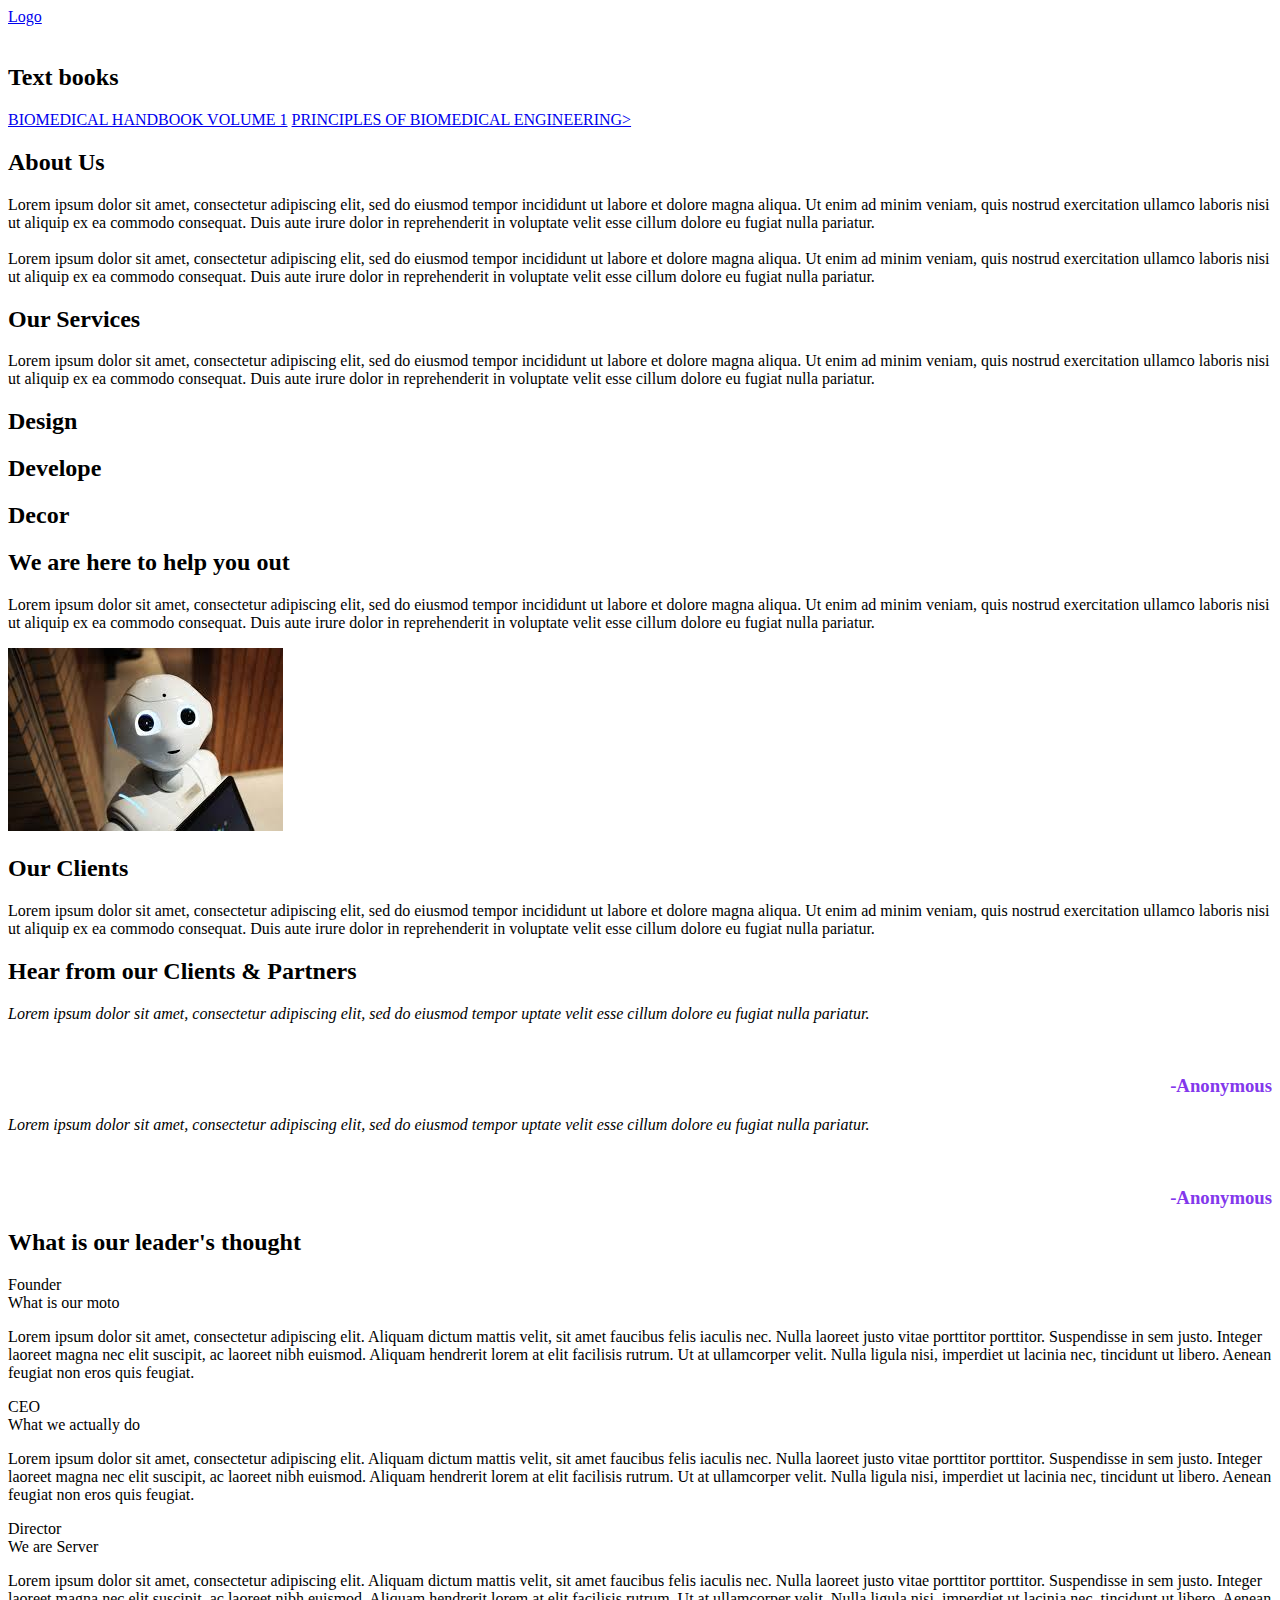
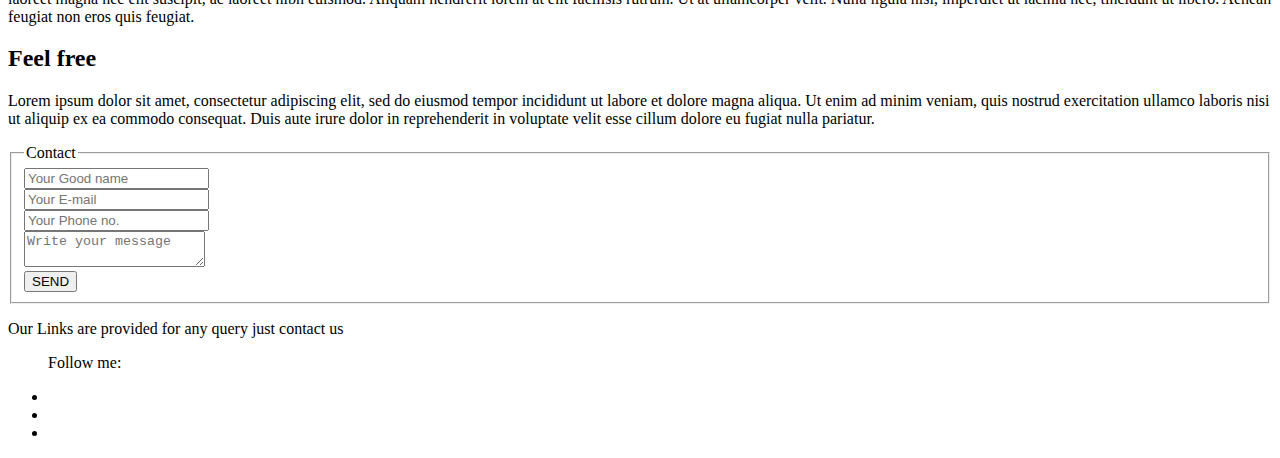
==== index.html @ a78ef7bf "Update index.html" ====
<!DOCTYPE html>
<html>
    <head>
        <title>BIOMEDICAL ENGINEERING - SFRASH</title>
        <meta charset="UTF-8">
    <meta name="viewport" content="width=device-width">
    <script src='https://kit.fontawesome.com/a076d05399.js'></script>
    <link rel="stylesheet" href="https://cdnjs.cloudflare.com/ajax/libs/Swiper/3.4.2/css/swiper.css">
<script src="https://cdnjs.cloudflare.com/ajax/libs/Swiper/3.4.2/js/swiper.min.js"></script>
    </head>
    <body>
         <div id="progress"></div>
    <!-- header -->
    <div class="band">
        <header>
            <a href="#" class="logo">Logo</a>
            <div class="tag"><i class='fas fa-align-justify' style="font-size:32px;color:#fff"></i></div>
        </header>
        <img src="https://images.unsplash.com/photo-1519834785169-98be25ec3f84?ixlib=rb-1.2.1&ixid=eyJhcHBfaWQiOjEyMDd9&w=1000&q=80" alt="">
        <div class="content">
            <h2>Text books</h2>
            <a href="https://engineeranddoctor.weebly.com/uploads/2/1/2/7/21272264/biomedical_engineering__and_design_handbook_vol-1.pdf">BIOMEDICAL HANDBOOK VOLUME 1</a>
            <a href="https://bmegtu.files.wordpress.com/2018/06/principles-of-biomedical-engineering-engineering-in-medicine-amd-biology.pdf">PRINCIPLES OF BIOMEDICAL ENGINEERING></a>
        </div>
    </div>
    <!-- about -->
    <section class="about">
        <div class="content_box">
            <h2 class="head">About Us</h2>
            <p class="txt">Lorem ipsum dolor sit amet, consectetur adipiscing elit, sed do eiusmod tempor incididunt ut labore et dolore magna aliqua. Ut enim ad minim veniam, quis nostrud exercitation ullamco laboris nisi ut aliquip ex ea commodo consequat. Duis aute irure dolor in reprehenderit in voluptate velit esse cillum dolore eu fugiat nulla pariatur.
                <br><br>Lorem ipsum dolor sit amet, consectetur adipiscing elit, sed do eiusmod tempor incididunt ut labore et dolore magna aliqua. Ut enim ad minim veniam, quis nostrud exercitation ullamco laboris nisi ut aliquip ex ea commodo consequat. Duis aute irure dolor in reprehenderit in voluptate velit esse cillum dolore eu fugiat nulla pariatur.
            </p>
        </div>
        <div class="img_box"></div>
    </section>
    <!-- services -->
    <section class="service">
        <h2 class="head">Our Services</h2>
        <p class="txt">Lorem ipsum dolor sit amet, consectetur adipiscing elit, sed do eiusmod tempor incididunt ut labore et dolore magna aliqua. Ut enim ad minim veniam, quis nostrud exercitation ullamco laboris nisi ut aliquip ex ea commodo consequat. Duis aute irure dolor in reprehenderit in voluptate velit esse cillum dolore eu fugiat nulla pariatur.</p>
        <div class="container">
            <div class="service_box">
                <div>
                    <i class='fas fa-palette' style='font-size:75px;max-width: 100px;'></i>
                    <h2>Design</h2>
                </div>
            </div>
                <div class="service_box">
                <div>
                    <i class='fas fa-cogs' style='font-size:75px;max-width: 100px;'></i>
                    <h2>Develope</h2>
                </div>
            </div>
                <div class="service_box">
                <div>
                    <i class='fas fa-paint-brush' style='font-size:75px;max-width: 100px;'></i>
                    <h2>Decor</h2>
                </div>
            </div>
        </div>
    </section>
    <!-- providers -->
    <section class="provide">
        <div class="content_box">
            <h2 class="head">We are here to help you out</h2>
            <p class="txt">Lorem ipsum dolor sit amet, consectetur adipiscing elit, sed do eiusmod tempor incididunt ut labore et dolore magna aliqua. Ut enim ad minim veniam, quis nostrud exercitation ullamco laboris nisi ut aliquip ex ea commodo consequat. Duis aute irure dolor in reprehenderit in voluptate velit esse cillum dolore eu fugiat nulla pariatur.</p>
        </div>
        <div class="img_box">
            <img src="[data-uri]" alt="">
        </div>
    </section>
    <!-- clients -->
    <section class="client">
        <h2 class="head">Our Clients</h2>
        <p class="txt">Lorem ipsum dolor sit amet, consectetur adipiscing elit, sed do eiusmod tempor incididunt ut labore et dolore magna aliqua. Ut enim ad minim veniam, quis nostrud exercitation ullamco laboris nisi ut aliquip ex ea commodo consequat. Duis aute irure dolor in reprehenderit in voluptate velit esse cillum dolore eu fugiat nulla pariatur.</p>
        <div class="img_box">
            <i class='fab fa-facebook-f'></i>
            <i class='fab fa-forumbee'></i>
            <i class='fab fa-google'></i>
            <i class='fab fa-hackerrank'></i>
            <i class='fab fa-xbox'></i>
            <i class='fab fa-phoenix-squadron'></i>
        </div>
    </section>
    <!-- testimonials -->
    <section class="testimonials">
        <h2 class="head">Hear from our Clients & Partners</h2>
        <div class="container">
            <div class="content_box">
                <div>
                    <p style="font-style: italic;">Lorem ipsum dolor sit amet, consectetur adipiscing elit, sed do eiusmod tempor uptate velit esse cillum dolore eu fugiat nulla pariatur.</p><br>
                    <h3 style="width: 100%; text-align: end;font-weight: 800;color: #8338ec;">-Anonymous</h3>
                </div>
            </div>
            <div class="content_box">
                <div>
                    <p style="font-style: italic;">Lorem ipsum dolor sit amet, consectetur adipiscing elit, sed do eiusmod tempor uptate velit esse cillum dolore eu fugiat nulla pariatur.</p><br>
                    <h3 style="width: 100%; text-align: end;font-weight: 800;color: #8338ec;">-Anonymous</h3>
                </div>
            </div>
        </div>
    </section>
    <!-- Leaders -->
    <div class="leader">
        <h2 class="head">What is our leader's thought</h2>
    <div class="swiper-container">
        <div class="parallax-bg" style="background-image:url('https://images.unsplash.com/photo-1478720568477-152d9b164e26?ixlib=rb-1.2.1&ixid=eyJhcHBfaWQiOjEyMDd9&w=1000&q=80')" data-swiper-parallax="-23%"></div>
        <div class="swiper-wrapper">
          <div class="swiper-slide">
            <div class="title" data-swiper-parallax="-300">Founder</div>
            <div class="subtitle" data-swiper-parallax="-200">What is our moto</div>
            <div class="text" data-swiper-parallax="-100">
              <p>Lorem ipsum dolor sit amet, consectetur adipiscing elit. Aliquam dictum mattis velit, sit amet faucibus
                felis iaculis nec. Nulla laoreet justo vitae porttitor porttitor. Suspendisse in sem justo. Integer laoreet
                magna nec elit suscipit, ac laoreet nibh euismod. Aliquam hendrerit lorem at elit facilisis rutrum. Ut at
                ullamcorper velit. Nulla ligula nisi, imperdiet ut lacinia nec, tincidunt ut libero. Aenean feugiat non eros
                quis feugiat.</p>
            </div>
          </div>
          <div class="swiper-slide">
            <div class="title" data-swiper-parallax="-300" data-swiper-parallax-opacity="0">CEO</div>
            <div class="subtitle" data-swiper-parallax="-200">What we actually do</div>
            <div class="text" data-swiper-parallax="-100">
              <p>Lorem ipsum dolor sit amet, consectetur adipiscing elit. Aliquam dictum mattis velit, sit amet faucibus
                felis iaculis nec. Nulla laoreet justo vitae porttitor porttitor. Suspendisse in sem justo. Integer laoreet
                magna nec elit suscipit, ac laoreet nibh euismod. Aliquam hendrerit lorem at elit facilisis rutrum. Ut at
                ullamcorper velit. Nulla ligula nisi, imperdiet ut lacinia nec, tincidunt ut libero. Aenean feugiat non eros
                quis feugiat.</p>
            </div>
          </div>
          <div class="swiper-slide">
            <div class="title" data-swiper-parallax="-300">Director</div>
            <div class="subtitle" data-swiper-parallax="-200">We are Server</div>
            <div class="text" data-swiper-parallax="-100">
              <p>Lorem ipsum dolor sit amet, consectetur adipiscing elit. Aliquam dictum mattis velit, sit amet faucibus
                felis iaculis nec. Nulla laoreet justo vitae porttitor porttitor. Suspendisse in sem justo. Integer laoreet
                magna nec elit suscipit, ac laoreet nibh euismod. Aliquam hendrerit lorem at elit facilisis rutrum. Ut at
                ullamcorper velit. Nulla ligula nisi, imperdiet ut lacinia nec, tincidunt ut libero. Aenean feugiat non eros
                quis feugiat.</p>
            </div>
          </div>
        </div>
        <div class="swiper-pagination swiper-pagination-white"></div>
        <div class="swiper-button-prev swiper-button-white"></div>
        <div class="swiper-button-next swiper-button-white"></div>
      </div>
    </div>
    <!-- contact -->
    <section class="contact">
        <h2 class="head">Feel free</h2>
        <p class="txt">Lorem ipsum dolor sit amet, consectetur adipiscing elit, sed do eiusmod tempor incididunt ut labore et dolore magna aliqua. Ut enim ad minim veniam, quis nostrud exercitation ullamco laboris nisi ut aliquip ex ea commodo consequat. Duis aute irure dolor in reprehenderit in voluptate velit esse cillum dolore eu fugiat nulla pariatur.</p>
    </section>
    <section class="about">
        <div class="content_box background">
            <fieldset class="form">
                <legend>Contact</legend>
                <div class="input_box">
                    <input type="text" name="" placeholder="Your Good name">
                </div>
                <div class="input_box">
                    <input type="email" name="" placeholder="Your E-mail">
                </div>
                <div class="input_box">
                    <input type="number" name="" placeholder="Your Phone no.">
                </div>
                <div class="input_box">
                    <textarea name="" placeholder="Write your message"></textarea>
                </div>
                <div class="input_box">
                    <input type="submit" name="" value="SEND">
                </div>
            </fieldset>
        </div>
        <div class="img_box2"></div>
    </section>
    <!-- footer -->
    <section class="footer">
        <p class="txt">Our Links are provided for any query just contact us</p>
        <ul>
            <p class="txt">Follow me:</p>
            <li><i class='fab fa-facebook-f'></i></li>
            <li><i class='fab fa-twitter'></i></li>
            <li><i class='fab fa-linkedin'></i></li>
        </ul>
    </section>
    <script>
        var swiper = new Swiper('.swiper-container', {
      speed: 600,
      parallax: true,
      pagination: {
        el: '.swiper-pagination',
        clickable: true,
      },
      navigation: {
        nextEl: '.swiper-button-next',
        prevEl: '.swiper-button-prev',
      },
    });
    </script>
    </body>
</html>
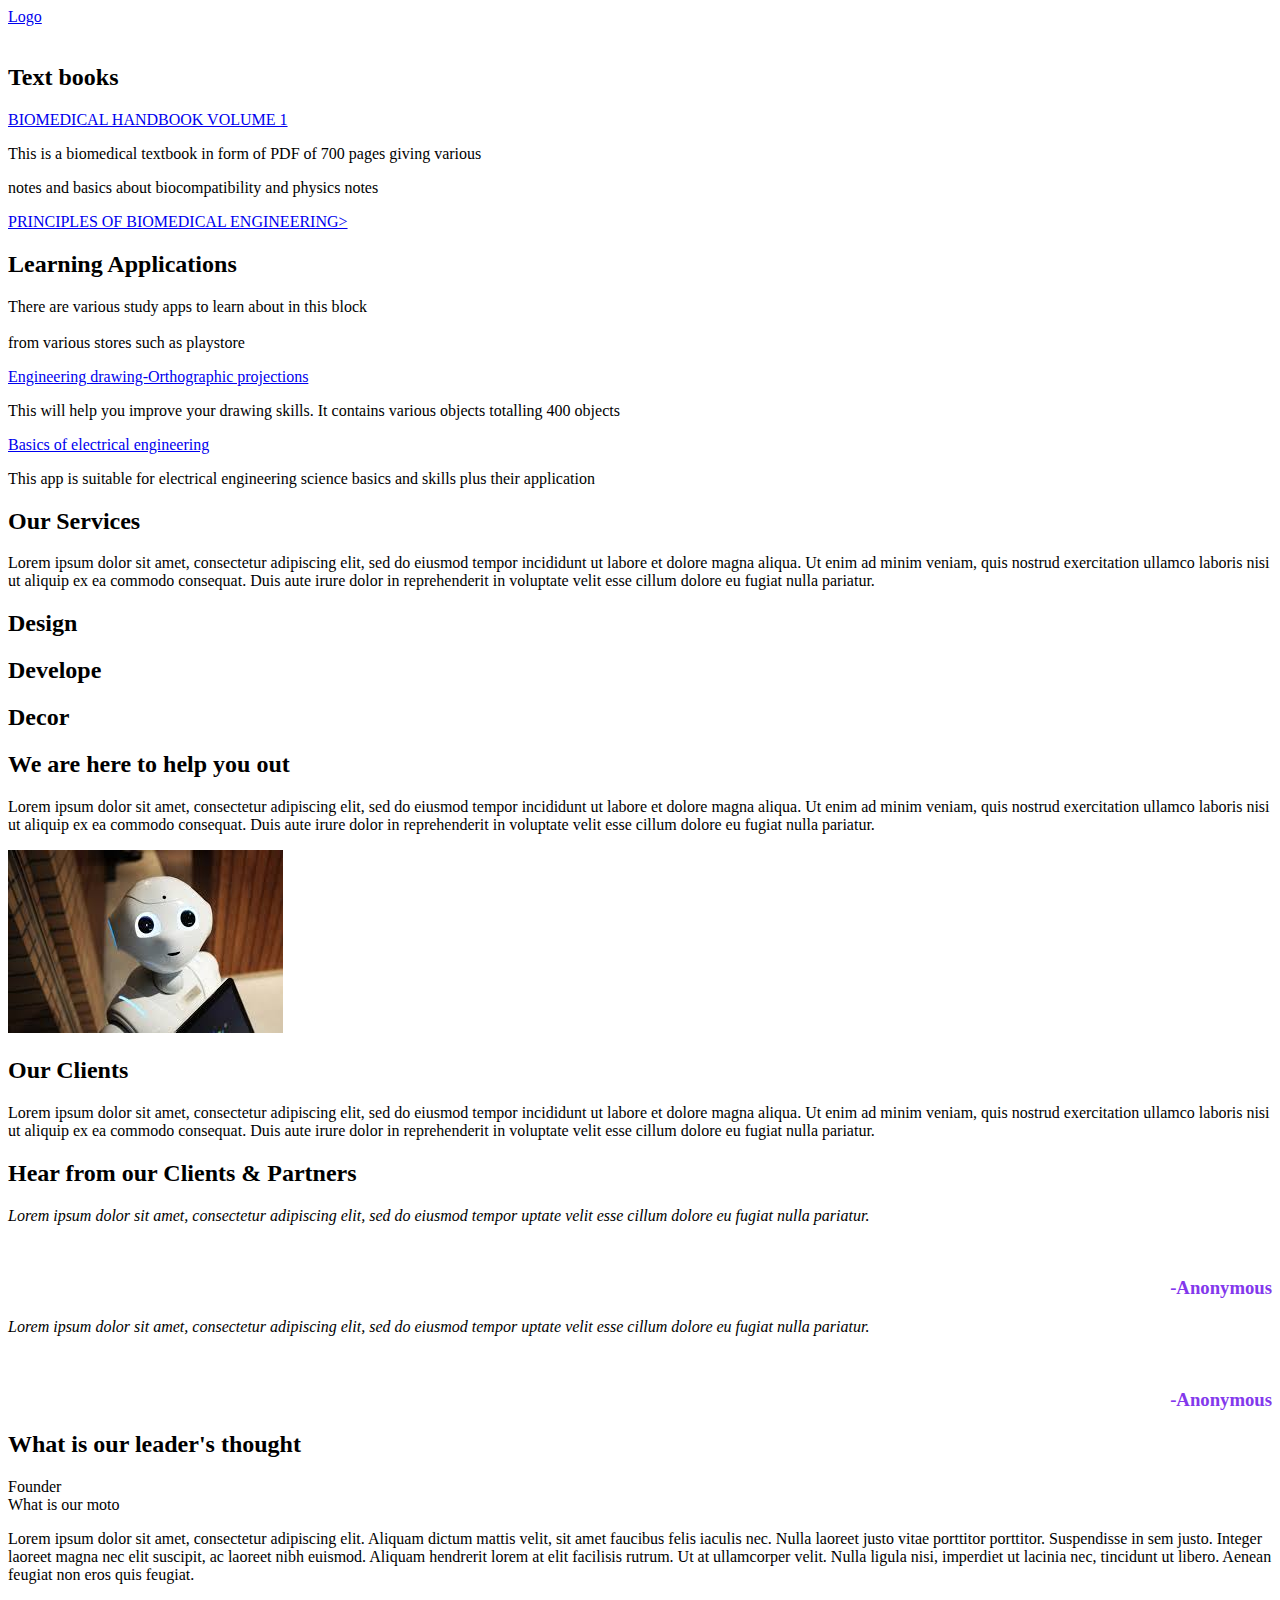
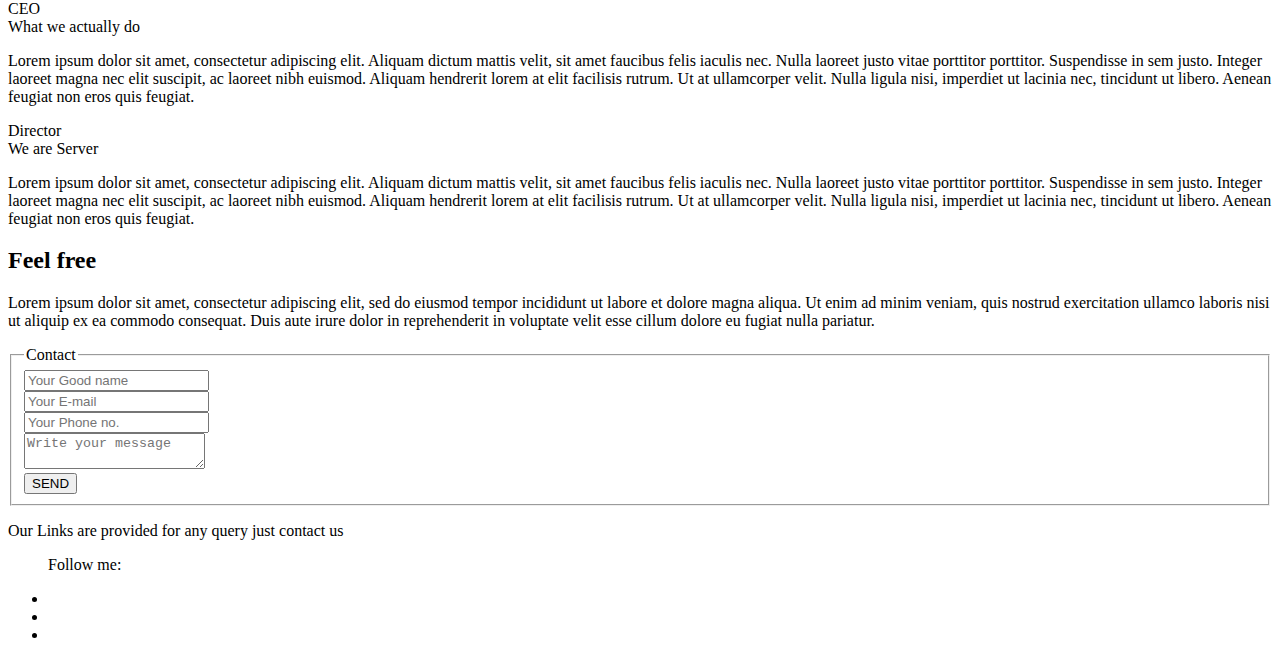
==== commit e281bf2b: "Update index.html" ====
--- a/index.html
+++ b/index.html
@@ -15,23 +15,30 @@
     <!-- header -->
     <div class="band">
         <header>
-            <a href="#" class="logo">Logo</a>
+            <a href="https://i.postimg.cc/3rn3qK68/Biomedical.jpg" class="logo">Logo</a>
             <div class="tag"><i class='fas fa-align-justify' style="font-size:32px;color:#fff"></i></div>
         </header>
         <img src="https://images.unsplash.com/photo-1519834785169-98be25ec3f84?ixlib=rb-1.2.1&ixid=eyJhcHBfaWQiOjEyMDd9&w=1000&q=80" alt="">
         <div class="content">
             <h2>Text books</h2>
             <a href="https://engineeranddoctor.weebly.com/uploads/2/1/2/7/21272264/biomedical_engineering__and_design_handbook_vol-1.pdf">BIOMEDICAL HANDBOOK VOLUME 1</a>
-            <a href="https://bmegtu.files.wordpress.com/2018/06/principles-of-biomedical-engineering-engineering-in-medicine-amd-biology.pdf">PRINCIPLES OF BIOMEDICAL ENGINEERING></a>
+<p>This is a biomedical textbook in form of PDF of 700 pages giving various</p>
+<p>notes and basics about biocompatibility and physics notes</p>
+            <p><a href="https://bmegtu.files.wordpress.com/2018/06/principles-of-biomedical-engineering-engineering-in-medicine-amd-biology.pdf">PRINCIPLES OF BIOMEDICAL ENGINEERING></a></p>
+<It is a simple handbook PDF summarising biomedical engineering basically</p>
         </div>
     </div>
     <!-- about -->
     <section class="about">
         <div class="content_box">
-            <h2 class="head">About Us</h2>
-            <p class="txt">Lorem ipsum dolor sit amet, consectetur adipiscing elit, sed do eiusmod tempor incididunt ut labore et dolore magna aliqua. Ut enim ad minim veniam, quis nostrud exercitation ullamco laboris nisi ut aliquip ex ea commodo consequat. Duis aute irure dolor in reprehenderit in voluptate velit esse cillum dolore eu fugiat nulla pariatur.
-                <br><br>Lorem ipsum dolor sit amet, consectetur adipiscing elit, sed do eiusmod tempor incididunt ut labore et dolore magna aliqua. Ut enim ad minim veniam, quis nostrud exercitation ullamco laboris nisi ut aliquip ex ea commodo consequat. Duis aute irure dolor in reprehenderit in voluptate velit esse cillum dolore eu fugiat nulla pariatur.
+            <h2 class="head">Learning Applications</h2>
+            <p class="txt">There are various study apps to learn about in this block
+                <br><br>from various stores such as playstore
             </p>
+               <a href="https://play.google.com/store/apps/details?id=io.kodular.psuprasri.ED1">Engineering drawing-Orthographic projections</a>
+             <p>This will help you improve your drawing skills. It contains various objects totalling 400 objects</p>
+               <a href="https://play.google.com/store/apps/details?id=mmy.first.myapplication433">Basics of electrical engineering</a>
+             <p>This app is suitable for electrical engineering science basics and skills plus their application</p>
         </div>
         <div class="img_box"></div>
     </section>
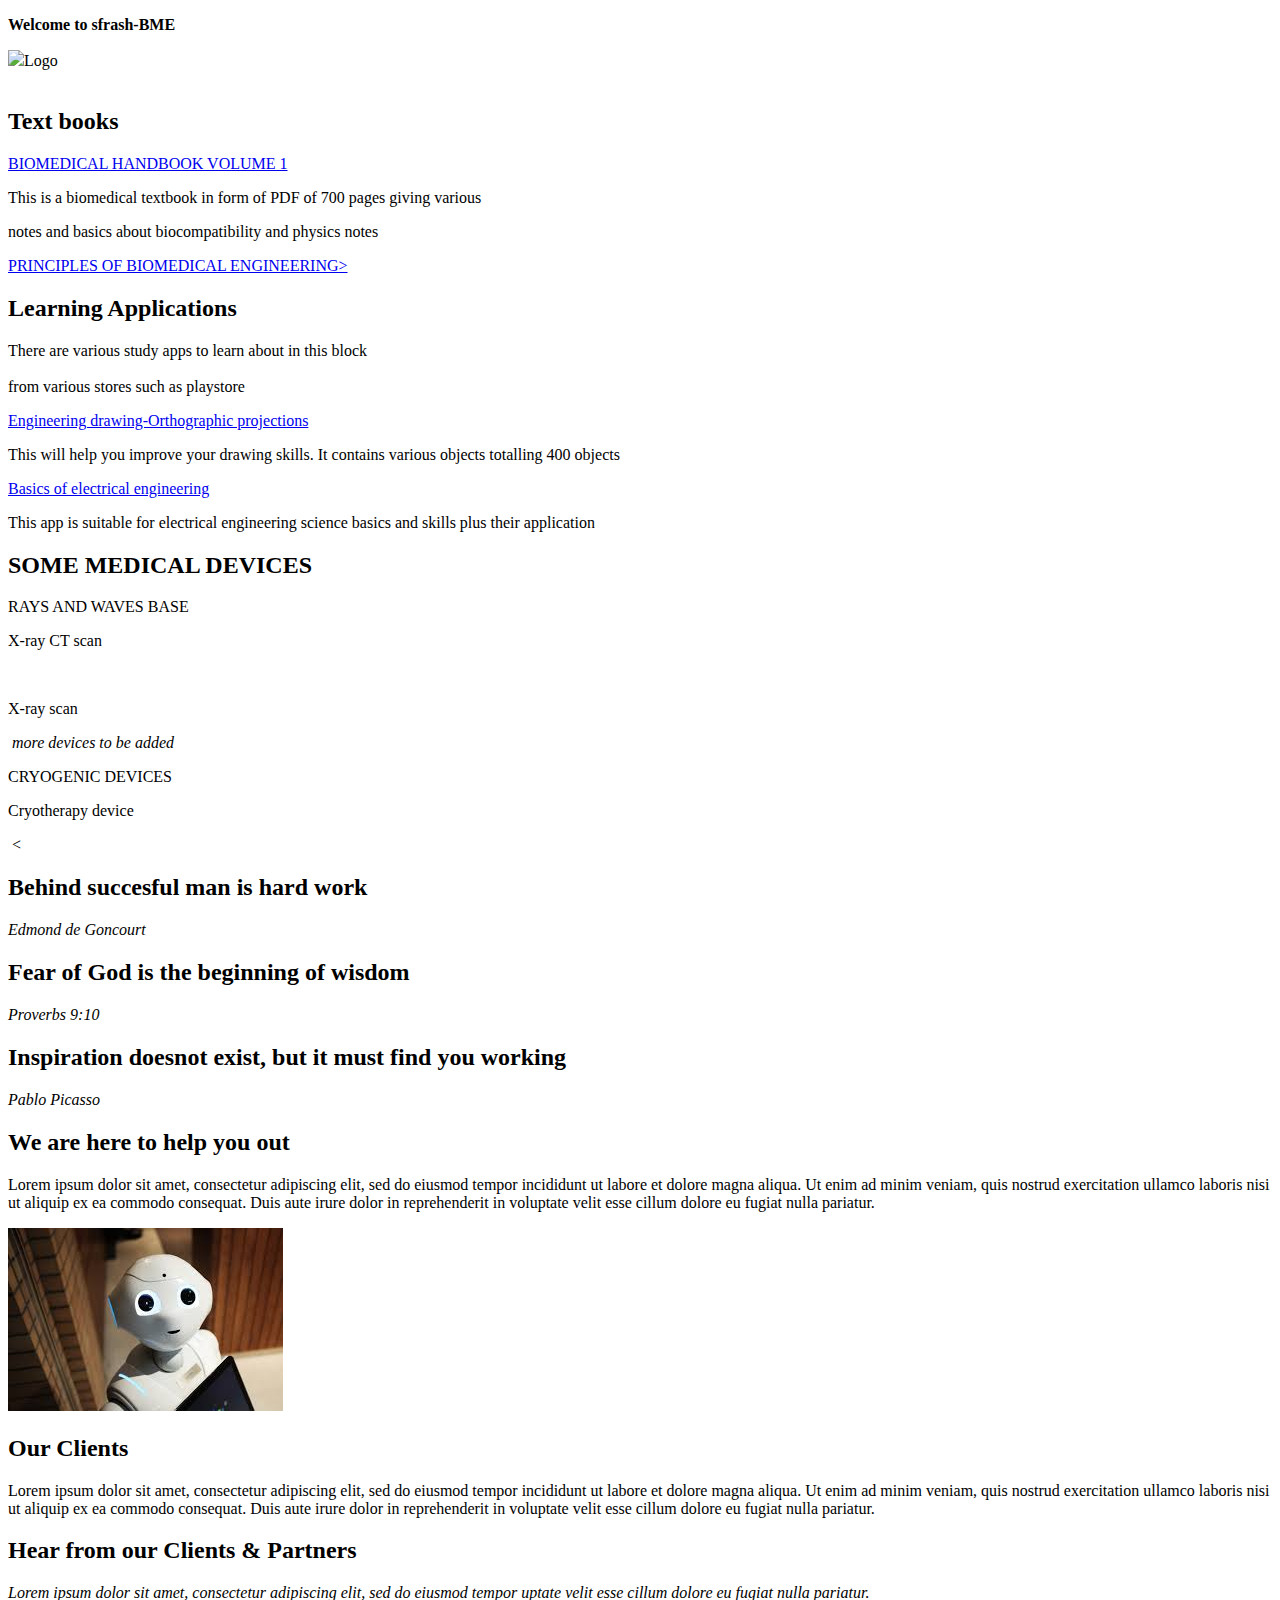
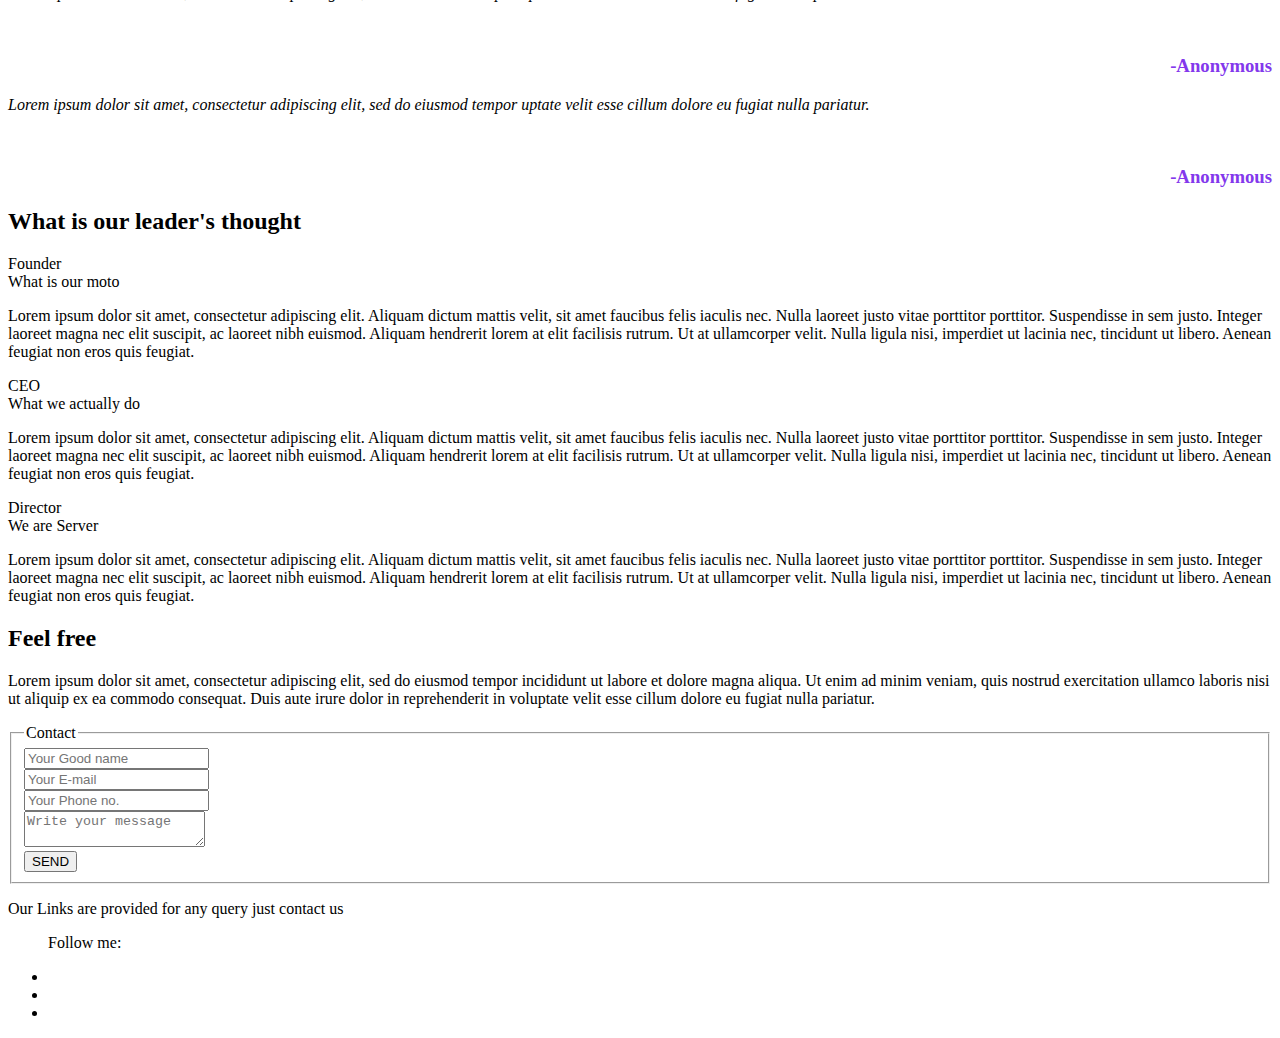
==== commit 72a09b44: "Update index.html" ====
--- a/index.html
+++ b/index.html
@@ -11,11 +11,12 @@
 <script src="https://cdnjs.cloudflare.com/ajax/libs/Swiper/3.4.2/js/swiper.min.js"></script>
     </head>
     <body>
+<p><strong>Welcome to sfrash-BME</strong></p>
          <div id="progress"></div>
     <!-- header -->
     <div class="band">
         <header>
-            <a href="https://i.postimg.cc/3rn3qK68/Biomedical.jpg" class="logo">Logo</a>
+            <img src="https://i.postimg.cc/3rn3qK68/Biomedical.jpg" class="logo">Logo</a>
             <div class="tag"><i class='fas fa-align-justify' style="font-size:32px;color:#fff"></i></div>
         </header>
         <img src="https://images.unsplash.com/photo-1519834785169-98be25ec3f84?ixlib=rb-1.2.1&ixid=eyJhcHBfaWQiOjEyMDd9&w=1000&q=80" alt="">
@@ -44,25 +45,37 @@
     </section>
     <!-- services -->
     <section class="service">
-        <h2 class="head">Our Services</h2>
-        <p class="txt">Lorem ipsum dolor sit amet, consectetur adipiscing elit, sed do eiusmod tempor incididunt ut labore et dolore magna aliqua. Ut enim ad minim veniam, quis nostrud exercitation ullamco laboris nisi ut aliquip ex ea commodo consequat. Duis aute irure dolor in reprehenderit in voluptate velit esse cillum dolore eu fugiat nulla pariatur.</p>
+        <h2 class="head">SOME MEDICAL DEVICES</h2>
+        <p>RAYS AND WAVES BASE</p>
+      <p>X-ray CT scan</p>
+      <img src="https://i.postimg.cc/Yqt2ypxX/CT.jpg" alt="">
+      <p>X-ray scan</p>
+      <img src="https://i.postimg.cc/mgNYW2xt/X-ray.png" alt="">
+      <i>more devices to be added</I>
+        <p>CRYOGENIC DEVICES</p>
+      <p>Cryotherapy device</p>
+      <img src="https://i.postimg.cc/C1jwRrj1/cryo.jpg" alt="">
+<
         <div class="container">
             <div class="service_box">
                 <div>
                     <i class='fas fa-palette' style='font-size:75px;max-width: 100px;'></i>
-                    <h2>Design</h2>
+                    <h2>Behind succesful man is hard work</h2>
+                       <i>Edmond de Goncourt</i>
                 </div>
             </div>
                 <div class="service_box">
                 <div>
                     <i class='fas fa-cogs' style='font-size:75px;max-width: 100px;'></i>
-                    <h2>Develope</h2>
+                    <h2>Fear of God is the beginning of wisdom</h2>
+                    <i>Proverbs 9:10</i>
                 </div>
             </div>
                 <div class="service_box">
                 <div>
                     <i class='fas fa-paint-brush' style='font-size:75px;max-width: 100px;'></i>
-                    <h2>Decor</h2>
+                    <h2>Inspiration doesnot exist, but it must find you working</h2>
+                    <i>Pablo Picasso</i>
                 </div>
             </div>
         </div>
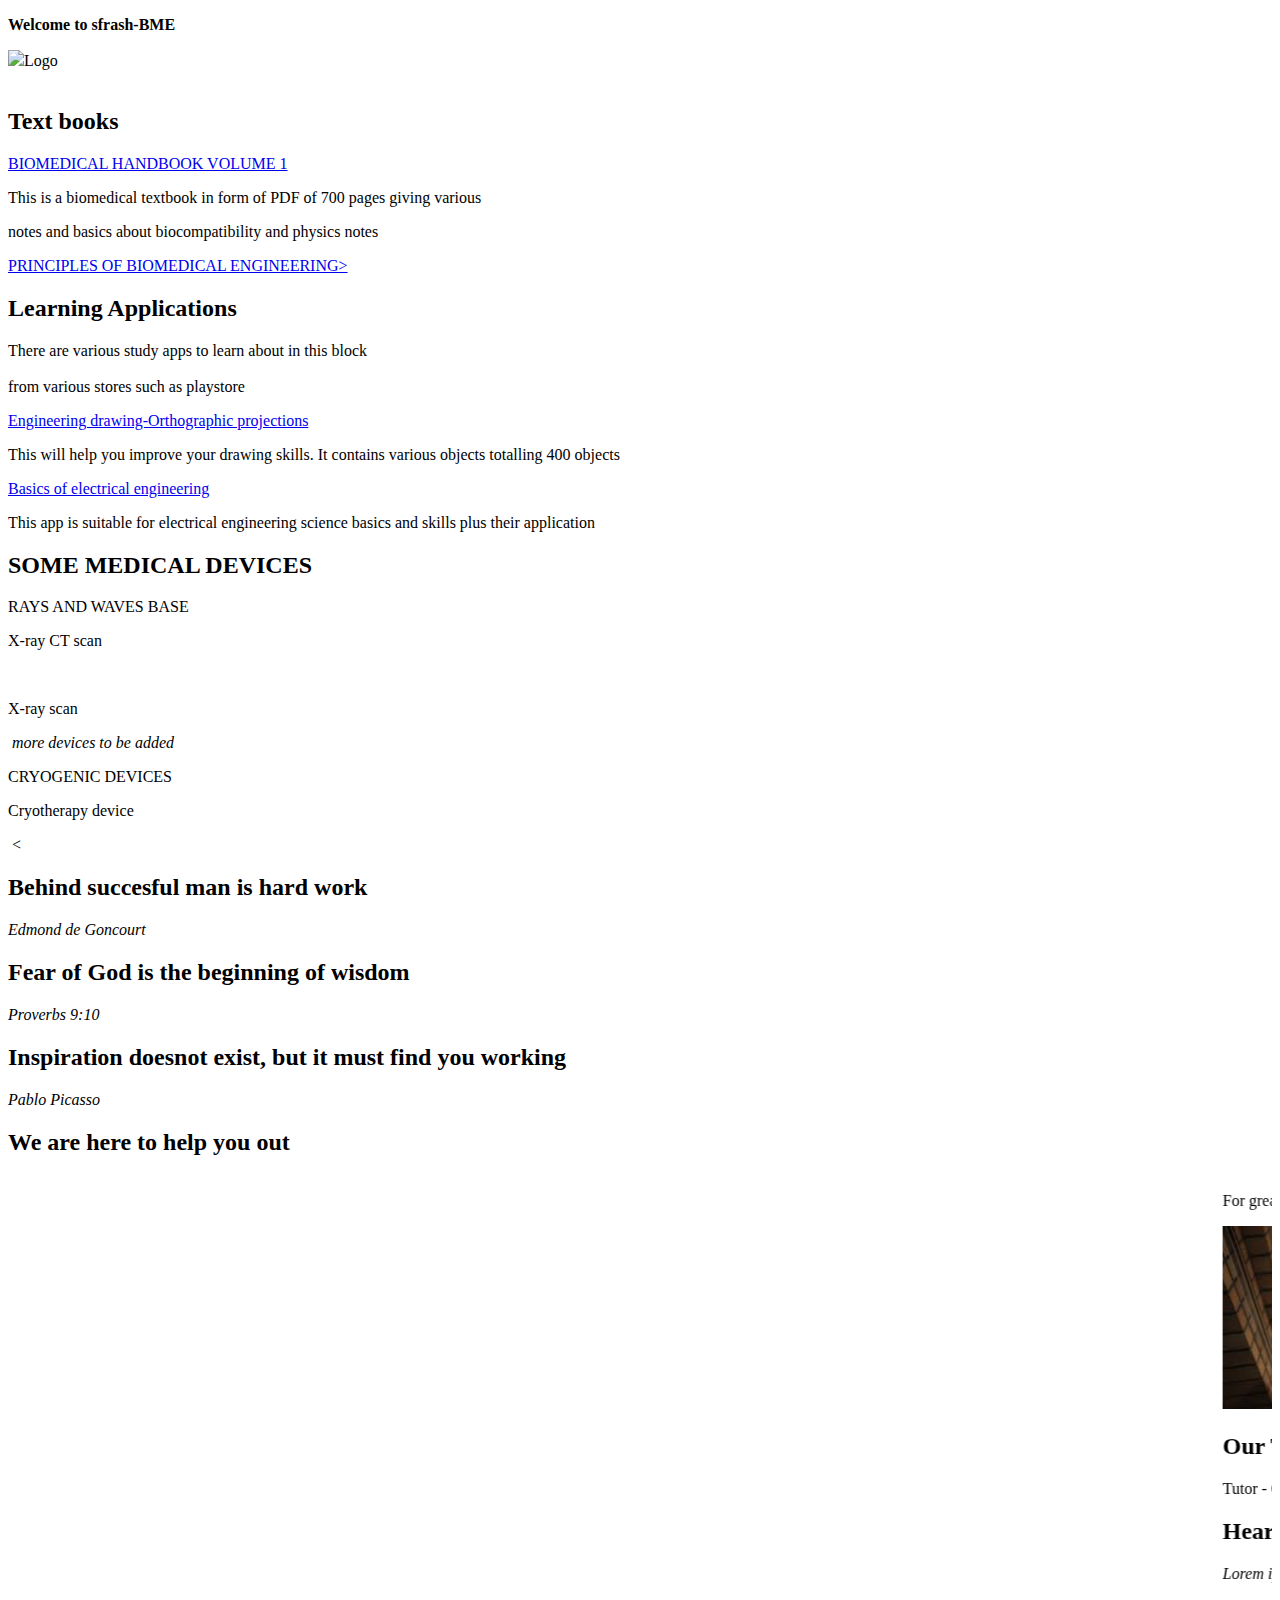
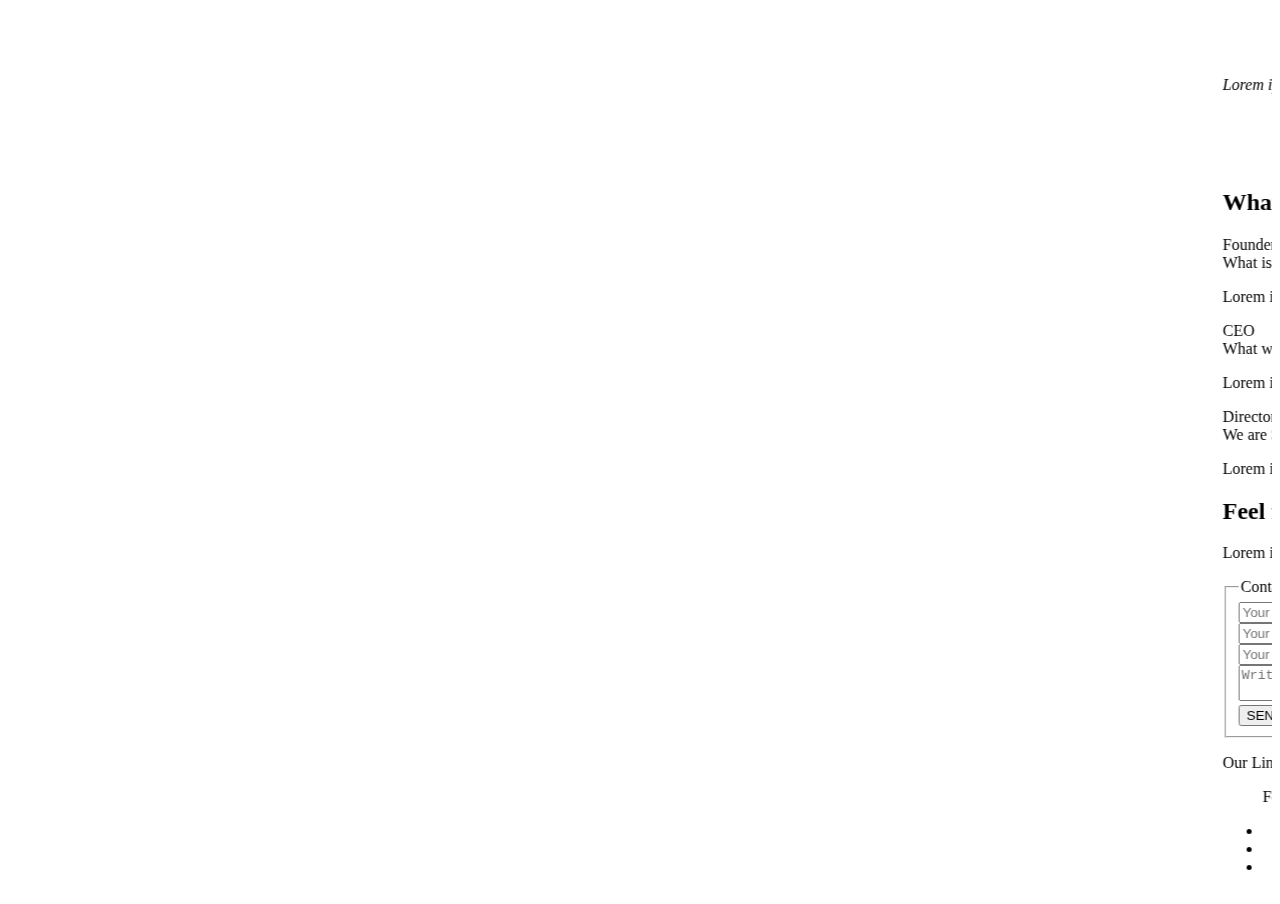
==== commit c06f1bb2: "Update index.html" ====
--- a/index.html
+++ b/index.html
@@ -84,7 +84,8 @@
     <section class="provide">
         <div class="content_box">
             <h2 class="head">We are here to help you out</h2>
-            <p class="txt">Lorem ipsum dolor sit amet, consectetur adipiscing elit, sed do eiusmod tempor incididunt ut labore et dolore magna aliqua. Ut enim ad minim veniam, quis nostrud exercitation ullamco laboris nisi ut aliquip ex ea commodo consequat. Duis aute irure dolor in reprehenderit in voluptate velit esse cillum dolore eu fugiat nulla pariatur.</p>
+            <marquee emmanuelomongo@gmail.com />
+            <p>For great and more help, checkout the email scrolling above</p>
         </div>
         <div class="img_box">
             <img src="[data-uri]" alt="">
@@ -92,8 +93,8 @@
     </section>
     <!-- clients -->
     <section class="client">
-        <h2 class="head">Our Clients</h2>
-        <p class="txt">Lorem ipsum dolor sit amet, consectetur adipiscing elit, sed do eiusmod tempor incididunt ut labore et dolore magna aliqua. Ut enim ad minim veniam, quis nostrud exercitation ullamco laboris nisi ut aliquip ex ea commodo consequat. Duis aute irure dolor in reprehenderit in voluptate velit esse cillum dolore eu fugiat nulla pariatur.</p>
+        <h2 class="head">Our Tutors</h2>
+        <p class="txt">Tutor - Contact</p>
         <div class="img_box">
             <i class='fab fa-facebook-f'></i>
             <i class='fab fa-forumbee'></i>
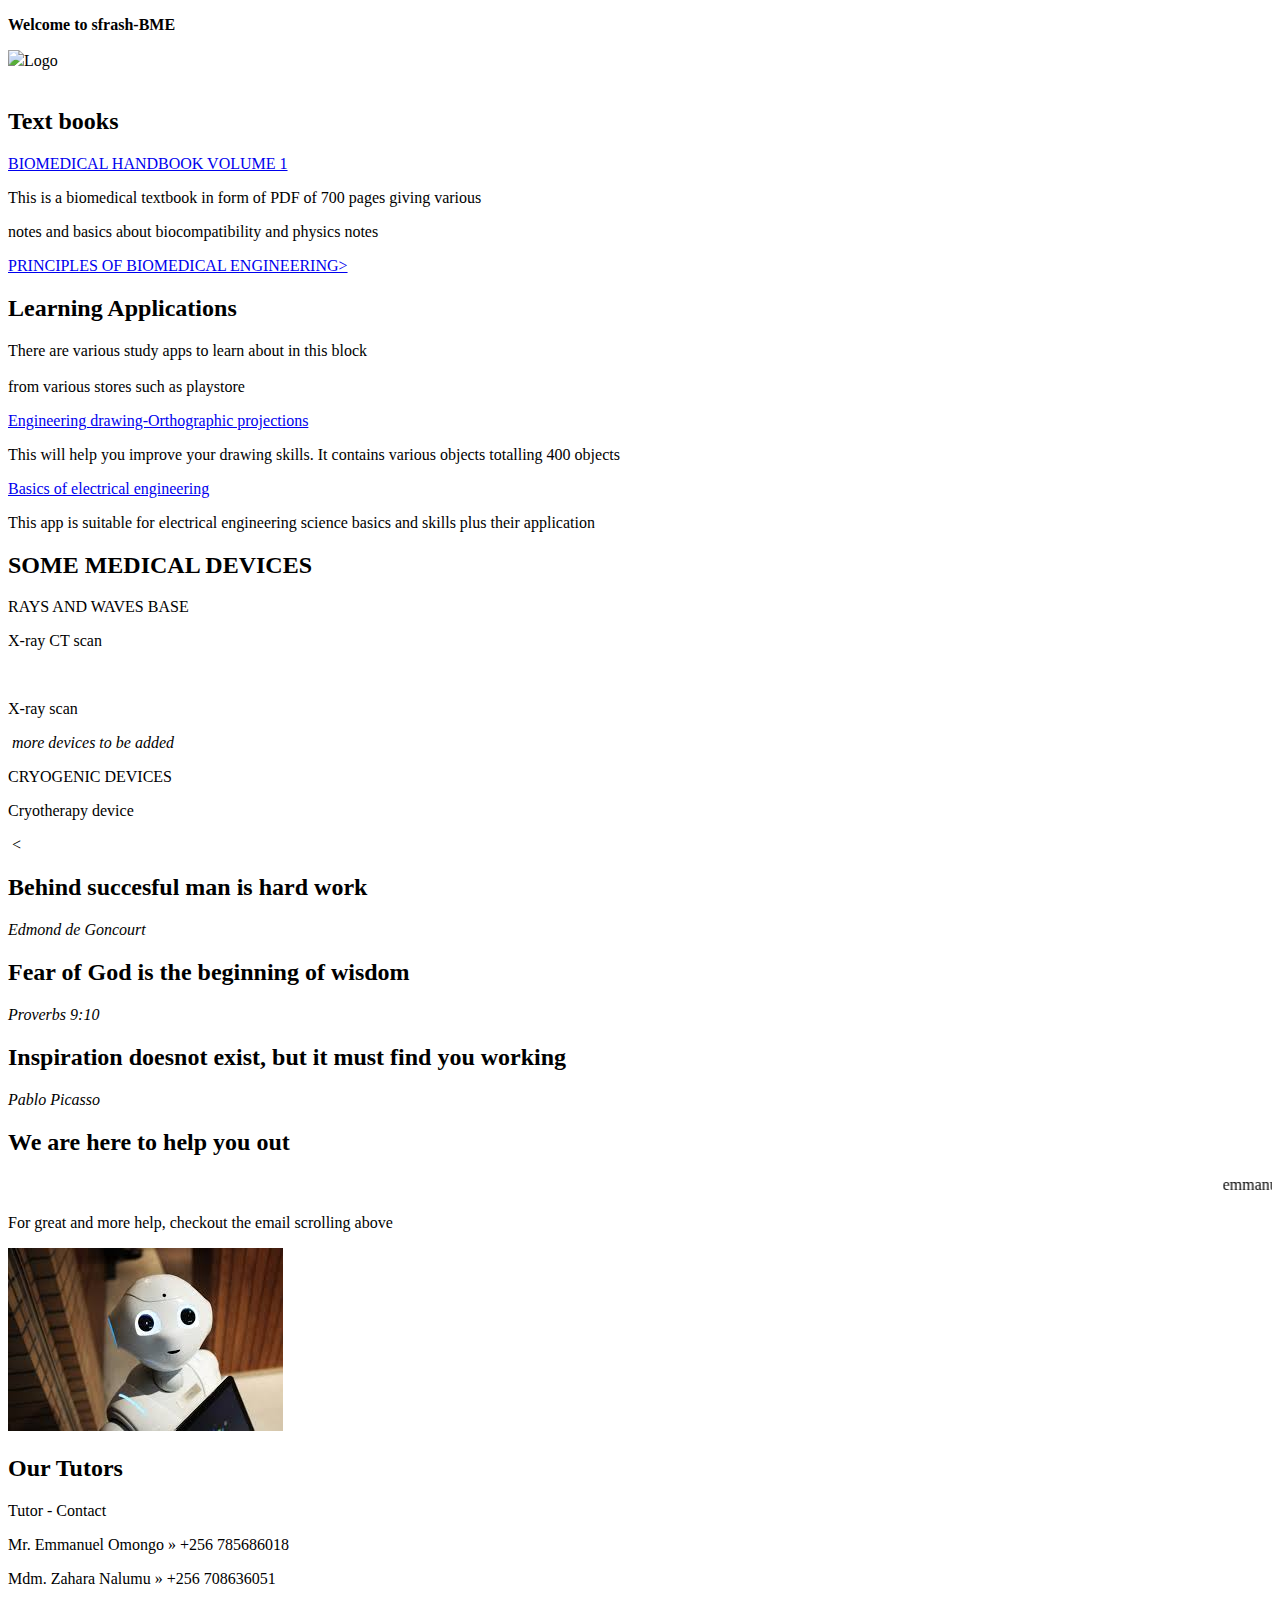
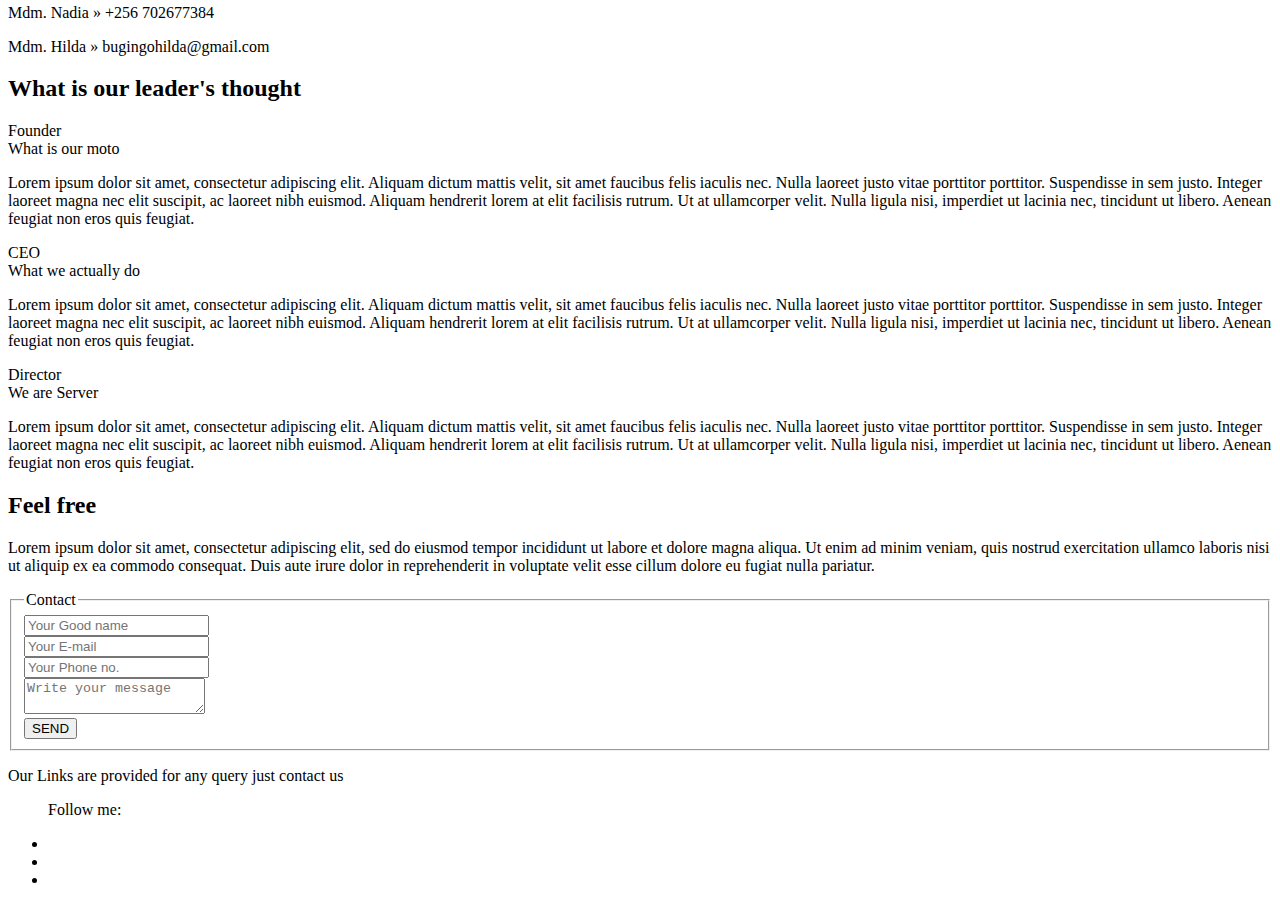
==== commit 58251f56: "Update index.html" ====
--- a/index.html
+++ b/index.html
@@ -84,7 +84,7 @@
     <section class="provide">
         <div class="content_box">
             <h2 class="head">We are here to help you out</h2>
-            <marquee emmanuelomongo@gmail.com />
+            <marquee>emmanuelomongo@gmail.com</marquee>
             <p>For great and more help, checkout the email scrolling above</p>
         </div>
         <div class="img_box">
@@ -95,33 +95,14 @@
     <section class="client">
         <h2 class="head">Our Tutors</h2>
         <p class="txt">Tutor - Contact</p>
-        <div class="img_box">
-            <i class='fab fa-facebook-f'></i>
-            <i class='fab fa-forumbee'></i>
-            <i class='fab fa-google'></i>
-            <i class='fab fa-hackerrank'></i>
-            <i class='fab fa-xbox'></i>
-            <i class='fab fa-phoenix-squadron'></i>
-        </div>
-    </section>
-    <!-- testimonials -->
-    <section class="testimonials">
-        <h2 class="head">Hear from our Clients & Partners</h2>
-        <div class="container">
-            <div class="content_box">
-                <div>
-                    <p style="font-style: italic;">Lorem ipsum dolor sit amet, consectetur adipiscing elit, sed do eiusmod tempor uptate velit esse cillum dolore eu fugiat nulla pariatur.</p><br>
-                    <h3 style="width: 100%; text-align: end;font-weight: 800;color: #8338ec;">-Anonymous</h3>
-                </div>
-            </div>
-            <div class="content_box">
-                <div>
-                    <p style="font-style: italic;">Lorem ipsum dolor sit amet, consectetur adipiscing elit, sed do eiusmod tempor uptate velit esse cillum dolore eu fugiat nulla pariatur.</p><br>
-                    <h3 style="width: 100%; text-align: end;font-weight: 800;color: #8338ec;">-Anonymous</h3>
-                </div>
-            </div>
-        </div>
-    </section>
+        <p>Mr. Emmanuel Omongo » +256 785686018</p>
+        <p>Mdm. Zahara Nalumu » +256 708636051</p>
+        <p>Mdm. Nadia » +256 702677384</p>
+        <p>Mdm. Hilda » bugingohilda@gmail.com</p>
+            
+    </section>
+    
+            
     <!-- Leaders -->
     <div class="leader">
         <h2 class="head">What is our leader's thought</h2>
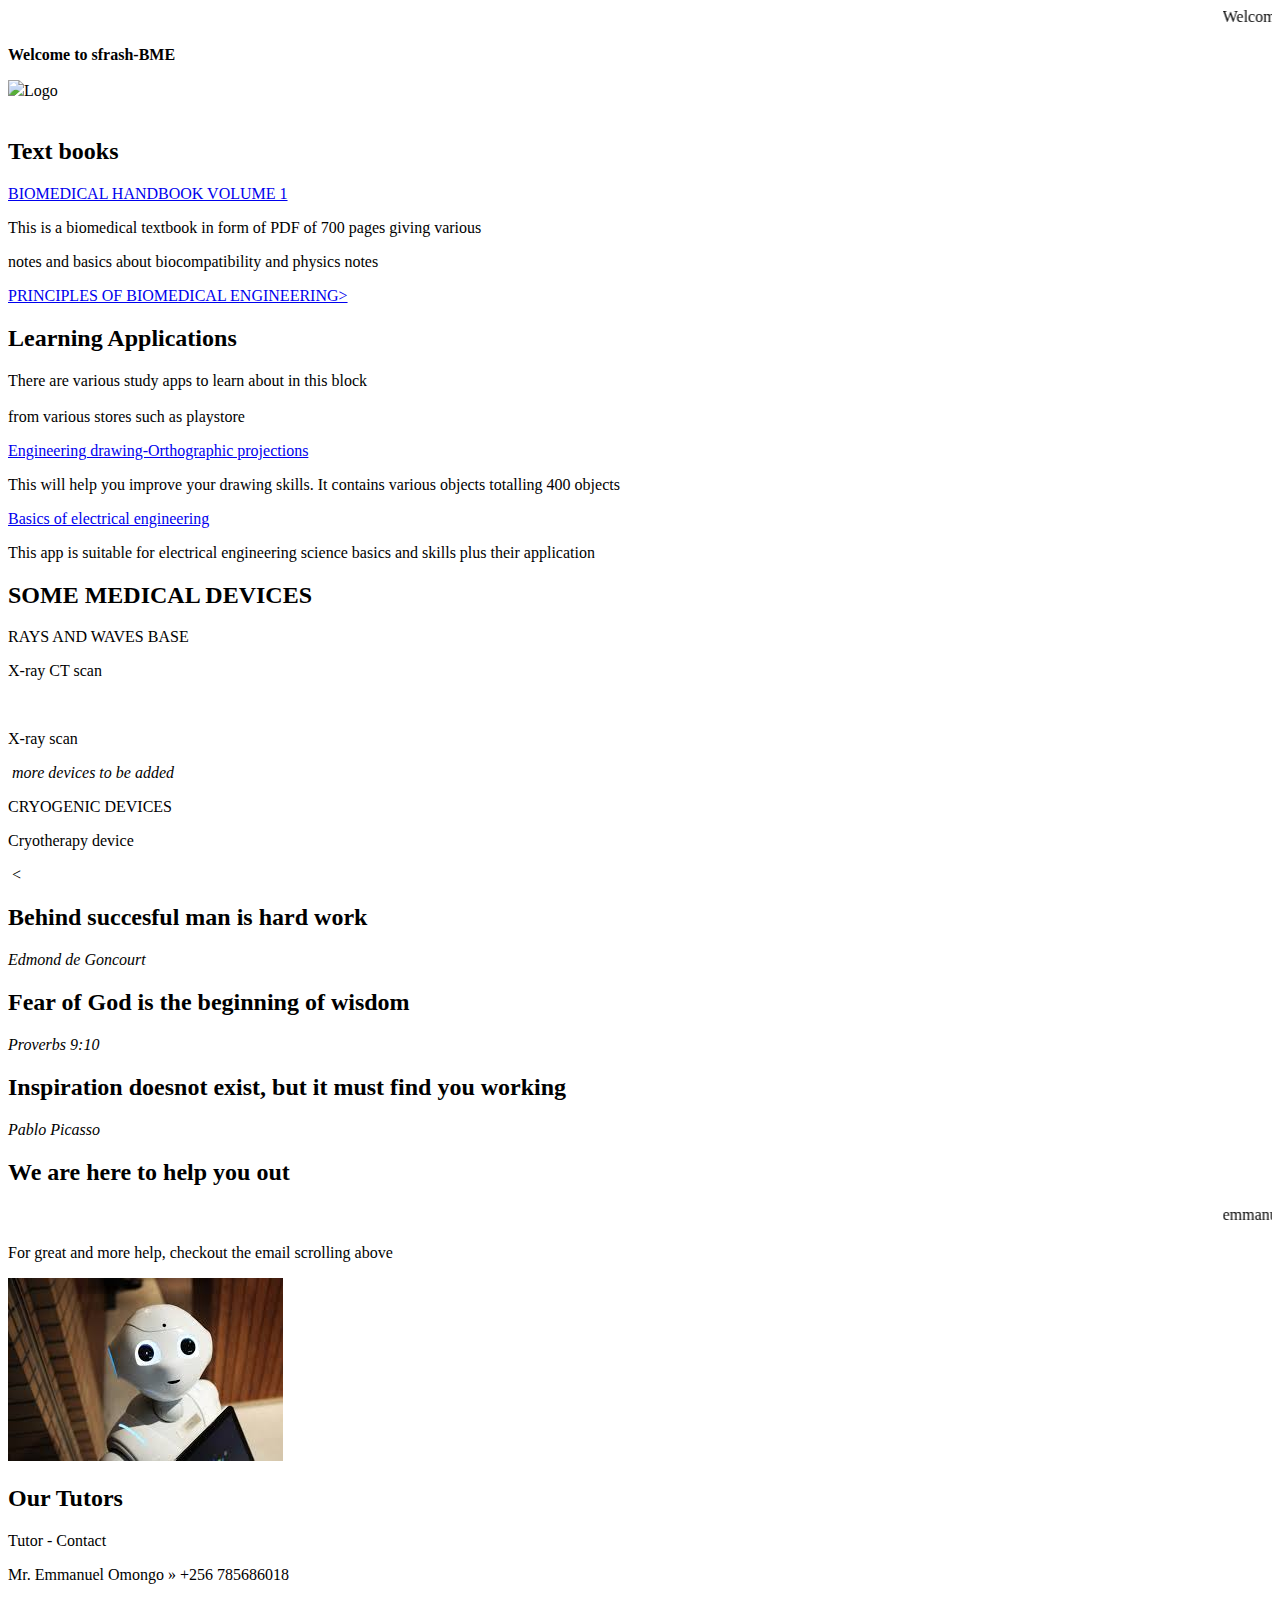
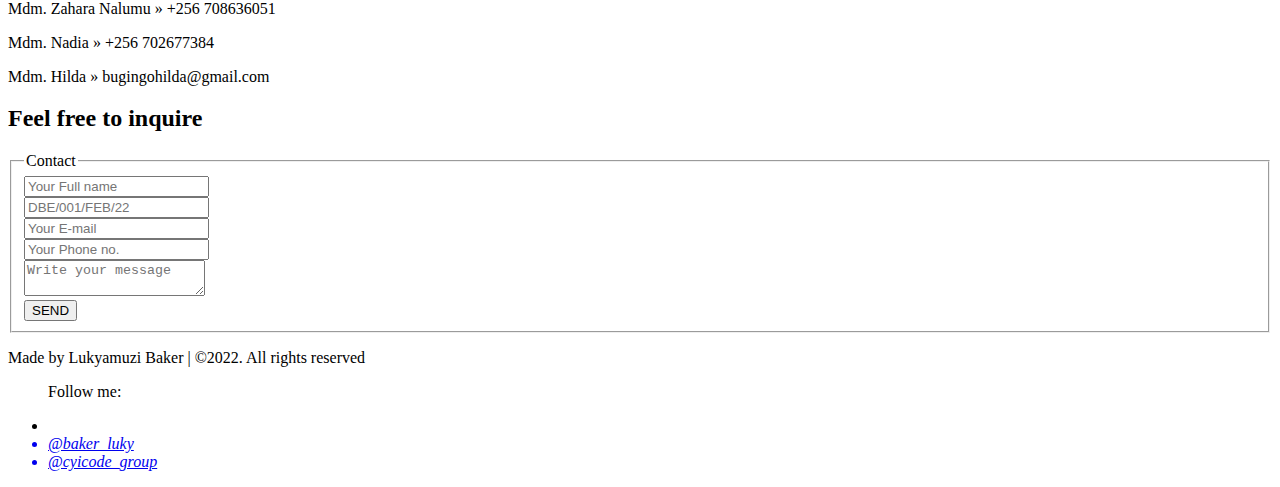
==== commit b74484b3: "Update index.html" ====
--- a/index.html
+++ b/index.html
@@ -11,6 +11,7 @@
 <script src="https://cdnjs.cloudflare.com/ajax/libs/Swiper/3.4.2/js/swiper.min.js"></script>
     </head>
     <body>
+<marquee>Welcome to Sfrash-Biomedical team website</marquee>
 <p><strong>Welcome to sfrash-BME</strong></p>
          <div id="progress"></div>
     <!-- header -->
@@ -103,62 +104,21 @@
     </section>
     
             
-    <!-- Leaders -->
-    <div class="leader">
-        <h2 class="head">What is our leader's thought</h2>
-    <div class="swiper-container">
-        <div class="parallax-bg" style="background-image:url('https://images.unsplash.com/photo-1478720568477-152d9b164e26?ixlib=rb-1.2.1&ixid=eyJhcHBfaWQiOjEyMDd9&w=1000&q=80')" data-swiper-parallax="-23%"></div>
-        <div class="swiper-wrapper">
-          <div class="swiper-slide">
-            <div class="title" data-swiper-parallax="-300">Founder</div>
-            <div class="subtitle" data-swiper-parallax="-200">What is our moto</div>
-            <div class="text" data-swiper-parallax="-100">
-              <p>Lorem ipsum dolor sit amet, consectetur adipiscing elit. Aliquam dictum mattis velit, sit amet faucibus
-                felis iaculis nec. Nulla laoreet justo vitae porttitor porttitor. Suspendisse in sem justo. Integer laoreet
-                magna nec elit suscipit, ac laoreet nibh euismod. Aliquam hendrerit lorem at elit facilisis rutrum. Ut at
-                ullamcorper velit. Nulla ligula nisi, imperdiet ut lacinia nec, tincidunt ut libero. Aenean feugiat non eros
-                quis feugiat.</p>
-            </div>
-          </div>
-          <div class="swiper-slide">
-            <div class="title" data-swiper-parallax="-300" data-swiper-parallax-opacity="0">CEO</div>
-            <div class="subtitle" data-swiper-parallax="-200">What we actually do</div>
-            <div class="text" data-swiper-parallax="-100">
-              <p>Lorem ipsum dolor sit amet, consectetur adipiscing elit. Aliquam dictum mattis velit, sit amet faucibus
-                felis iaculis nec. Nulla laoreet justo vitae porttitor porttitor. Suspendisse in sem justo. Integer laoreet
-                magna nec elit suscipit, ac laoreet nibh euismod. Aliquam hendrerit lorem at elit facilisis rutrum. Ut at
-                ullamcorper velit. Nulla ligula nisi, imperdiet ut lacinia nec, tincidunt ut libero. Aenean feugiat non eros
-                quis feugiat.</p>
-            </div>
-          </div>
-          <div class="swiper-slide">
-            <div class="title" data-swiper-parallax="-300">Director</div>
-            <div class="subtitle" data-swiper-parallax="-200">We are Server</div>
-            <div class="text" data-swiper-parallax="-100">
-              <p>Lorem ipsum dolor sit amet, consectetur adipiscing elit. Aliquam dictum mattis velit, sit amet faucibus
-                felis iaculis nec. Nulla laoreet justo vitae porttitor porttitor. Suspendisse in sem justo. Integer laoreet
-                magna nec elit suscipit, ac laoreet nibh euismod. Aliquam hendrerit lorem at elit facilisis rutrum. Ut at
-                ullamcorper velit. Nulla ligula nisi, imperdiet ut lacinia nec, tincidunt ut libero. Aenean feugiat non eros
-                quis feugiat.</p>
-            </div>
-          </div>
-        </div>
-        <div class="swiper-pagination swiper-pagination-white"></div>
-        <div class="swiper-button-prev swiper-button-white"></div>
-        <div class="swiper-button-next swiper-button-white"></div>
-      </div>
-    </div>
+          
     <!-- contact -->
     <section class="contact">
-        <h2 class="head">Feel free</h2>
-        <p class="txt">Lorem ipsum dolor sit amet, consectetur adipiscing elit, sed do eiusmod tempor incididunt ut labore et dolore magna aliqua. Ut enim ad minim veniam, quis nostrud exercitation ullamco laboris nisi ut aliquip ex ea commodo consequat. Duis aute irure dolor in reprehenderit in voluptate velit esse cillum dolore eu fugiat nulla pariatur.</p>
+        <h2 class="head">Feel free to inquire</h2>
+        
     </section>
     <section class="about">
         <div class="content_box background">
             <fieldset class="form">
                 <legend>Contact</legend>
                 <div class="input_box">
-                    <input type="text" name="" placeholder="Your Good name">
+                    <input type="text" name="" placeholder="Your Full name">
+                </div>
+                <div class="input_box">
+                    <input type="text" Reg. Number="" placeholder="DBE/001/FEB/22">
                 </div>
                 <div class="input_box">
                     <input type="email" name="" placeholder="Your E-mail">
@@ -178,12 +138,15 @@
     </section>
     <!-- footer -->
     <section class="footer">
-        <p class="txt">Our Links are provided for any query just contact us</p>
+        <p class="txt">Made by Lukyamuzi Baker | ©2022. All rights reserved </p>
         <ul>
             <p class="txt">Follow me:</p>
-            <li><i class='fab fa-facebook-f'></i></li>
-            <li><i class='fab fa-twitter'></i></li>
-            <li><i class='fab fa-linkedin'></i></li>
+            <li><i class='fab fa-whatsApp-f'></i></li>
+            <a href="https://i.postimg.cc/WzYdpq00/screens.png" alt="">
+            <li><i class='fab fa-twitter'>@baker_luky</i></li>
+            
+            <li><i class='fab fa-linkedin'>@cyicode_group</i></li>
+            
         </ul>
     </section>
     <script>
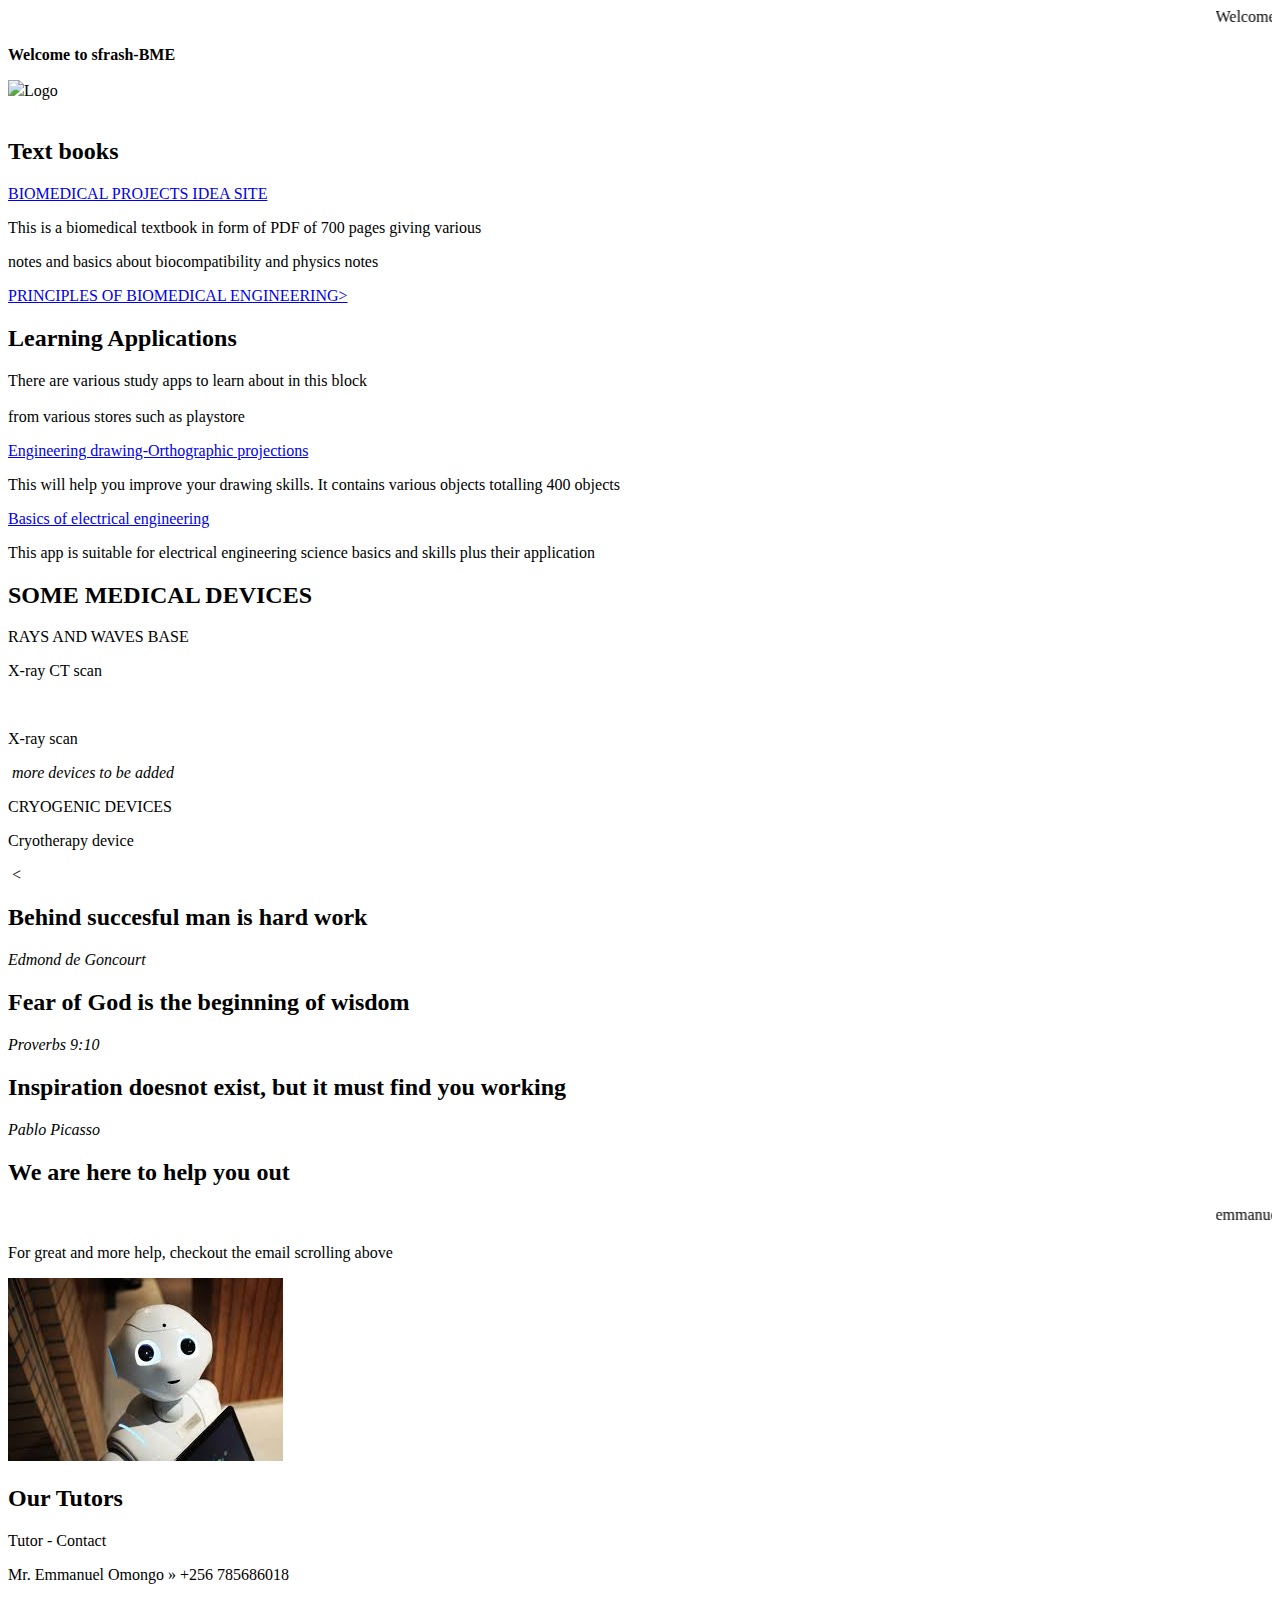
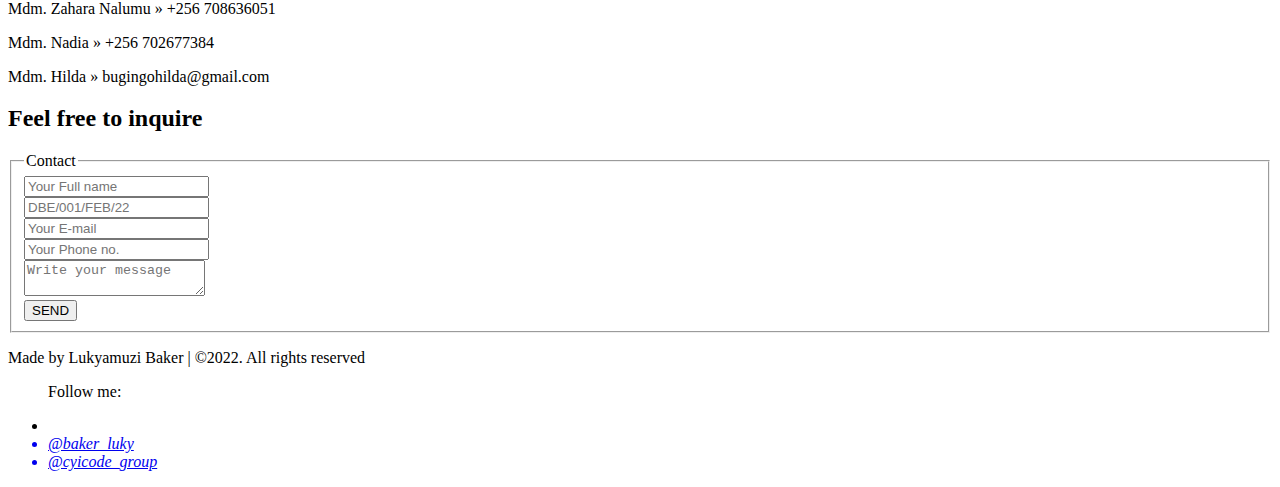
==== commit b0f9ff01: "Update index.html" ====
--- a/index.html
+++ b/index.html
@@ -23,7 +23,7 @@
         <img src="https://images.unsplash.com/photo-1519834785169-98be25ec3f84?ixlib=rb-1.2.1&ixid=eyJhcHBfaWQiOjEyMDd9&w=1000&q=80" alt="">
         <div class="content">
             <h2>Text books</h2>
-            <a href="https://engineeranddoctor.weebly.com/uploads/2/1/2/7/21272264/biomedical_engineering__and_design_handbook_vol-1.pdf">BIOMEDICAL HANDBOOK VOLUME 1</a>
+            <a href="https://sites.psu.edu/learningfactoryshowcase/projects/biomedical-engineering/">BIOMEDICAL PROJECTS IDEA SITE</a>
 <p>This is a biomedical textbook in form of PDF of 700 pages giving various</p>
 <p>notes and basics about biocompatibility and physics notes</p>
             <p><a href="https://bmegtu.files.wordpress.com/2018/06/principles-of-biomedical-engineering-engineering-in-medicine-amd-biology.pdf">PRINCIPLES OF BIOMEDICAL ENGINEERING></a></p>
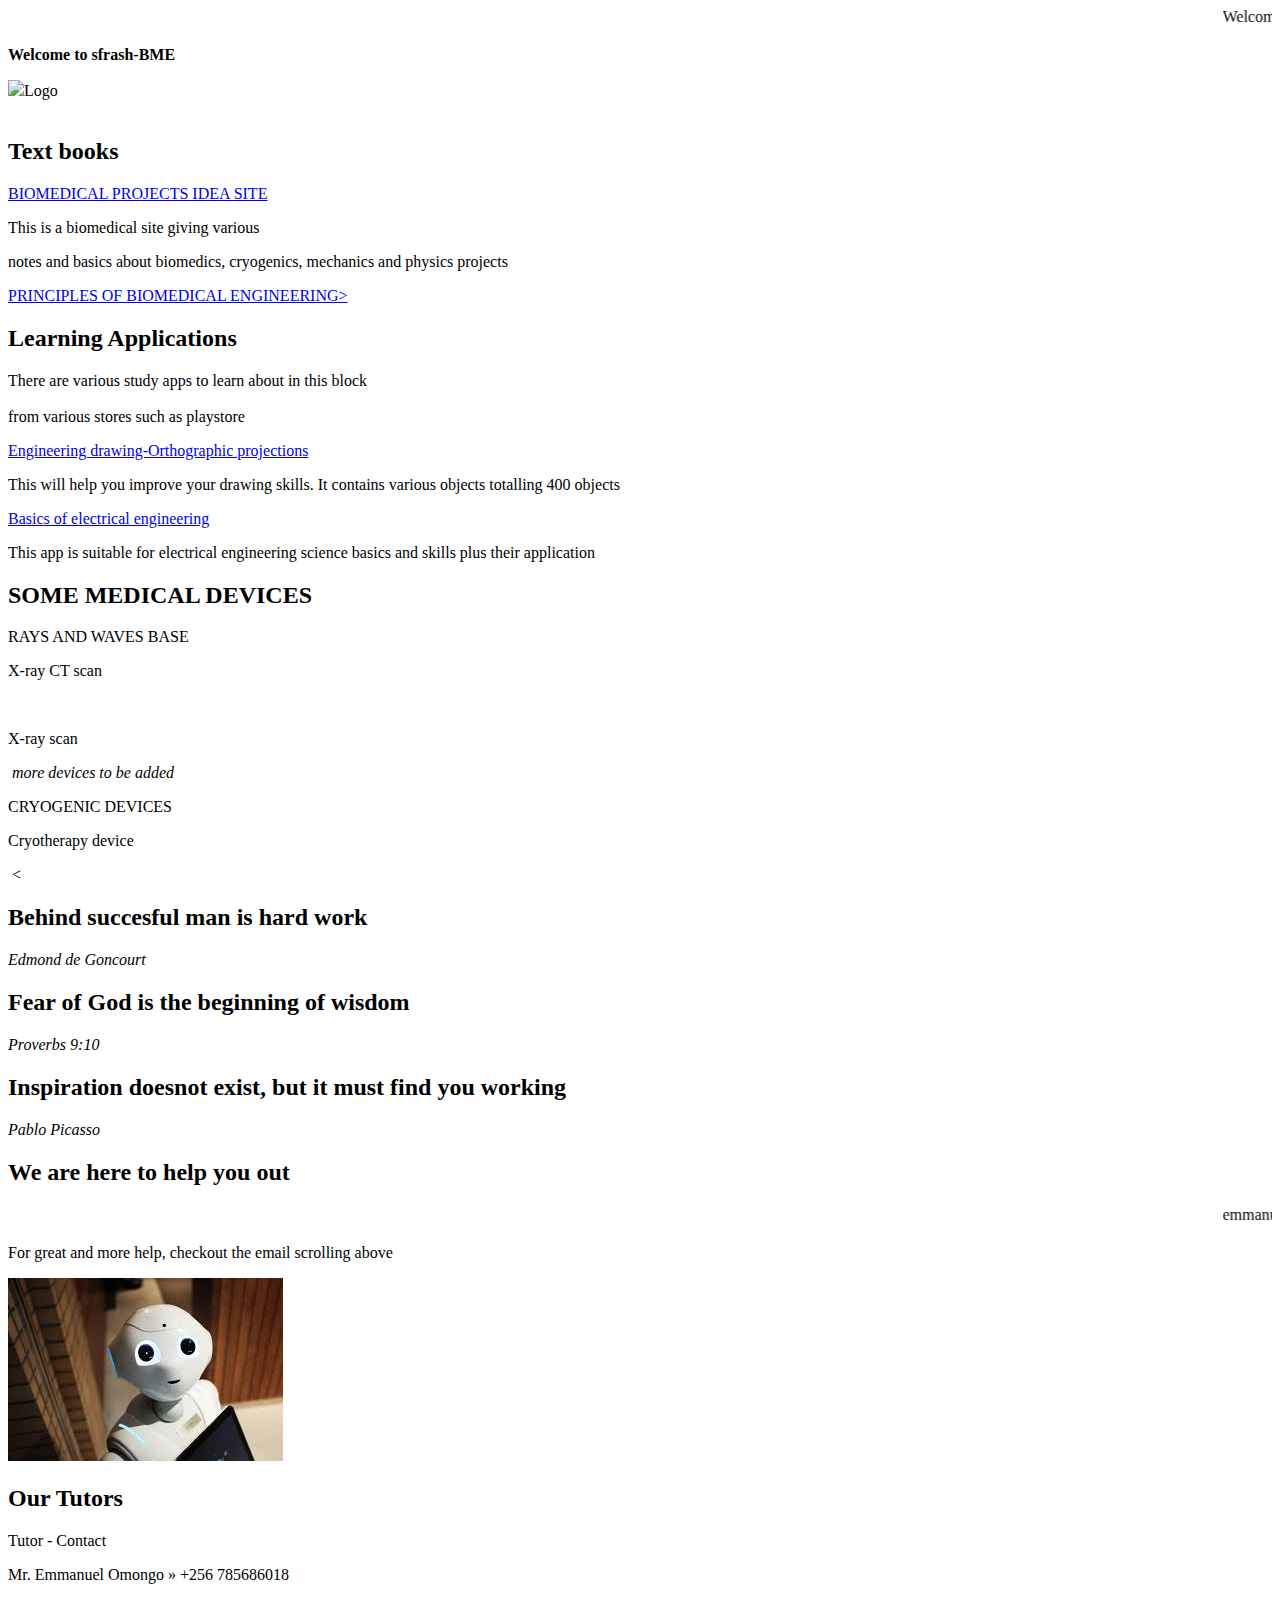
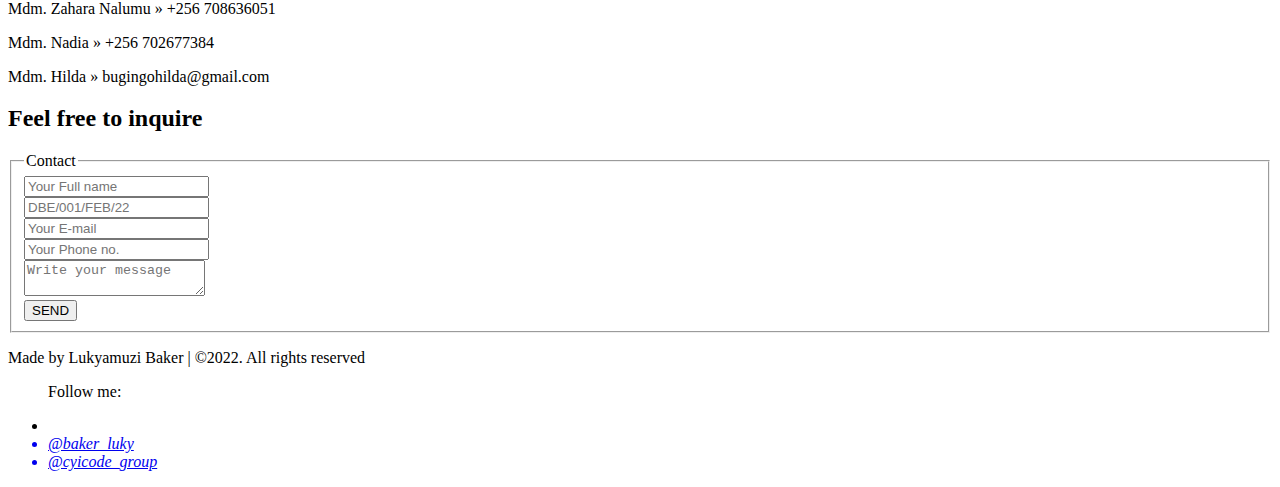
==== commit 9437b46e: "Update index.html" ====
--- a/index.html
+++ b/index.html
@@ -24,8 +24,8 @@
         <div class="content">
             <h2>Text books</h2>
             <a href="https://sites.psu.edu/learningfactoryshowcase/projects/biomedical-engineering/">BIOMEDICAL PROJECTS IDEA SITE</a>
-<p>This is a biomedical textbook in form of PDF of 700 pages giving various</p>
-<p>notes and basics about biocompatibility and physics notes</p>
+<p>This is a biomedical site giving various</p>
+<p>notes and basics about biomedics, cryogenics, mechanics and physics projects</p>
             <p><a href="https://bmegtu.files.wordpress.com/2018/06/principles-of-biomedical-engineering-engineering-in-medicine-amd-biology.pdf">PRINCIPLES OF BIOMEDICAL ENGINEERING></a></p>
 <It is a simple handbook PDF summarising biomedical engineering basically</p>
         </div>
